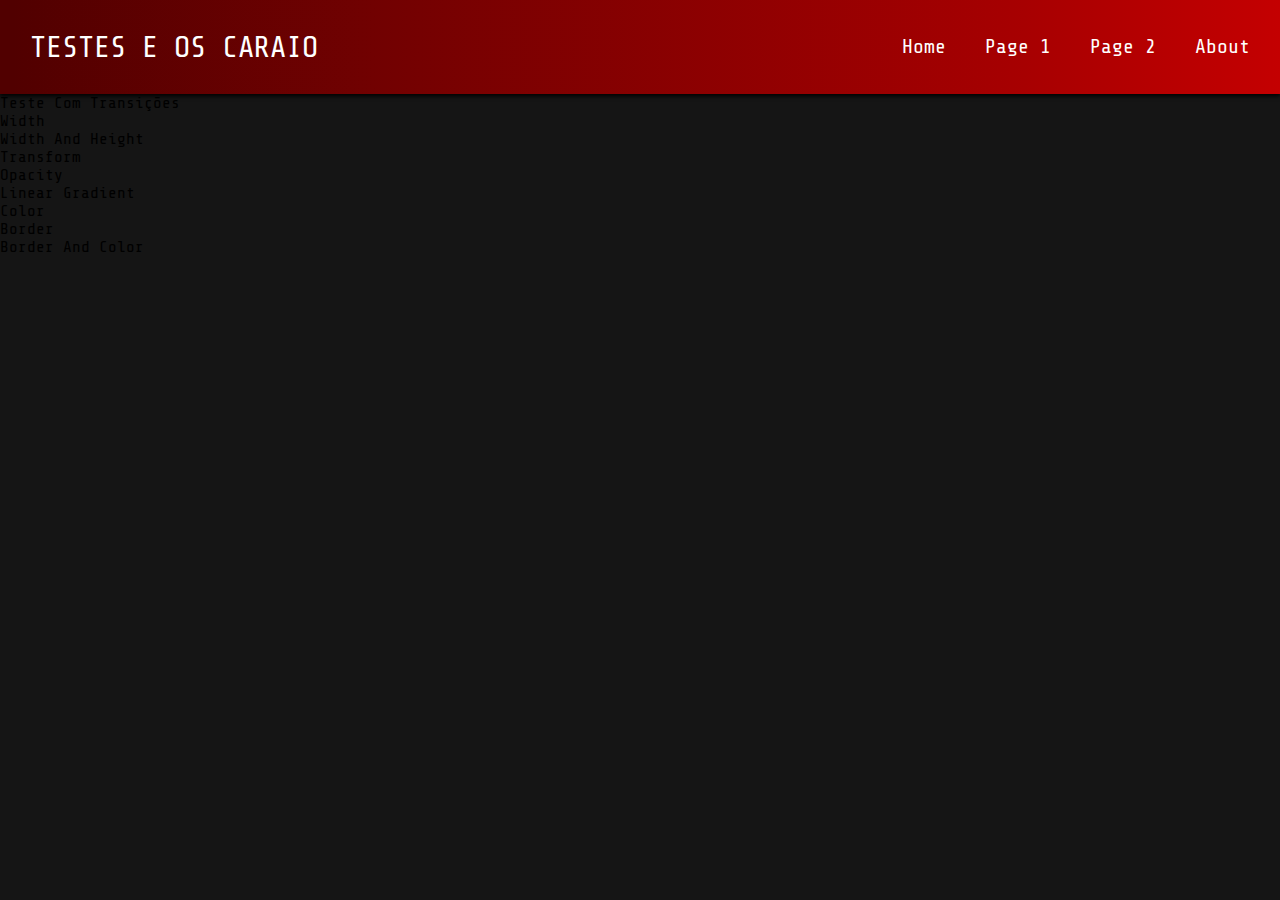
==== transitions.html @ 472e6144 "Create the transition.html" ====
<!DOCTYPE html>
<html lang="en">
<head>
    <meta charset="UTF-8">
    <meta http-equiv="X-UA-Compatible" content="IE=edge">
    <meta name="viewport" content="width=device-width, initial-scale=1.0">
    <title>Teste e os caraio - Transitions</title>

    <!-- FONTS -->
    <link rel="preconnect" href="https://fonts.googleapis.com">
    <link rel="preconnect" href="https://foSnts.gstatic.com" crossorigin>
    <link href="https://fonts.googleapis.com/css2?family=Share+Tech+Mono&display=swap" rel="stylesheet">

    <!-- LINK CSS -->
    <link rel="stylesheet" href="css/reset_style.css">
    <link rel="stylesheet" href="css/components/main-header.css">
    <link rel="stylesheet" href="css/components/main-nav.css">

</head>
<body>

    <!-- INÍCIO DA HEADER -->

    <header class="main-header">

        <a class="logo" href="index.html">
            <h1 class="-lgTtl">Testes e os caraio</h1>
        </a>

        <nav class="main-nav">

            <ul class="navList">
                <li>
                    <a href="index.html">home</a>
                </li>
                <li>
                    <a href="#">page 1</a>
                </li>
                <li>
                    <a href="#">page 2</a>
                </li>
                <li>
                    <a href="#">about</a>
                </li>
            </ul>

        </nav>

    </header>

    <!-- FIM DA HEADER -->

    <!-- INÍCIO DA SECTION -->

    <section>

        <h2>Teste com transições</h2>

        <span class="transitions">

            <div class="width">
                <p>width</p>
            </div>

            <div class="width-height">
                <p>width and height</p>
            </div>

            <div class="transform">
                <p>transform</p>
            </div>

            <div class="opacity">
                <p>opacity</p>
            </div>
        
        </span>

        <span class="transitions">

            <div class="color-gradient">
                <p>linear gradient</p>
            </div>

            <div class="color">
                <p>color</p>
            </div>

            <div class="border">
                <p>border</p>
            </div>

            <div class="border-color">
                <p>border and color</p>
            </div>
        
        </span>

    </section>

    <!-- FIM DA SECTION -->
    
</body>
</html>
---- css/components/main-header.css ----
.main-header {
    display: flex;
    justify-content: space-between;
    padding: 30px;
    background: rgb(81,0,0);
    background: linear-gradient(90deg, rgba(81,0,0,1) 1%, rgba(114,1,1,1) 30%, rgba(167,0,1,1) 80%, rgba(196,0,1,1) 100%);
    box-shadow: 0px 2px 4px #000;
}

.logo {
    color: #FFF;
    font-size: 30px;
    text-transform: uppercase;
}

.logo .-lgTtl{
    display: inline-block;
    transition: text-shadow 0.5s;
}

.logo:hover .-lgTtl{
    text-shadow: 3px 3px 3px #000;
}
---- css/components/main-nav.css ----
.main-nav {
    display: inline-flex;
    align-items: center;
}

.main-nav .navList li {
    display: inline-block;
    margin-right: 30px;
    list-style: none;
}

.navList li:last-of-type {
    margin-right: 0;
}

.navList li a {
    color: #FFF;
    font-size: 20px;
}

.navList li::after {
    content: "";
    display: block;
    width: 0%;
    height: 1px;
    background-color: #FFF;
    margin: 1px auto 0;
    transition: all 0.5s;
}

.navList li:hover::after {
    width: 100%;
}
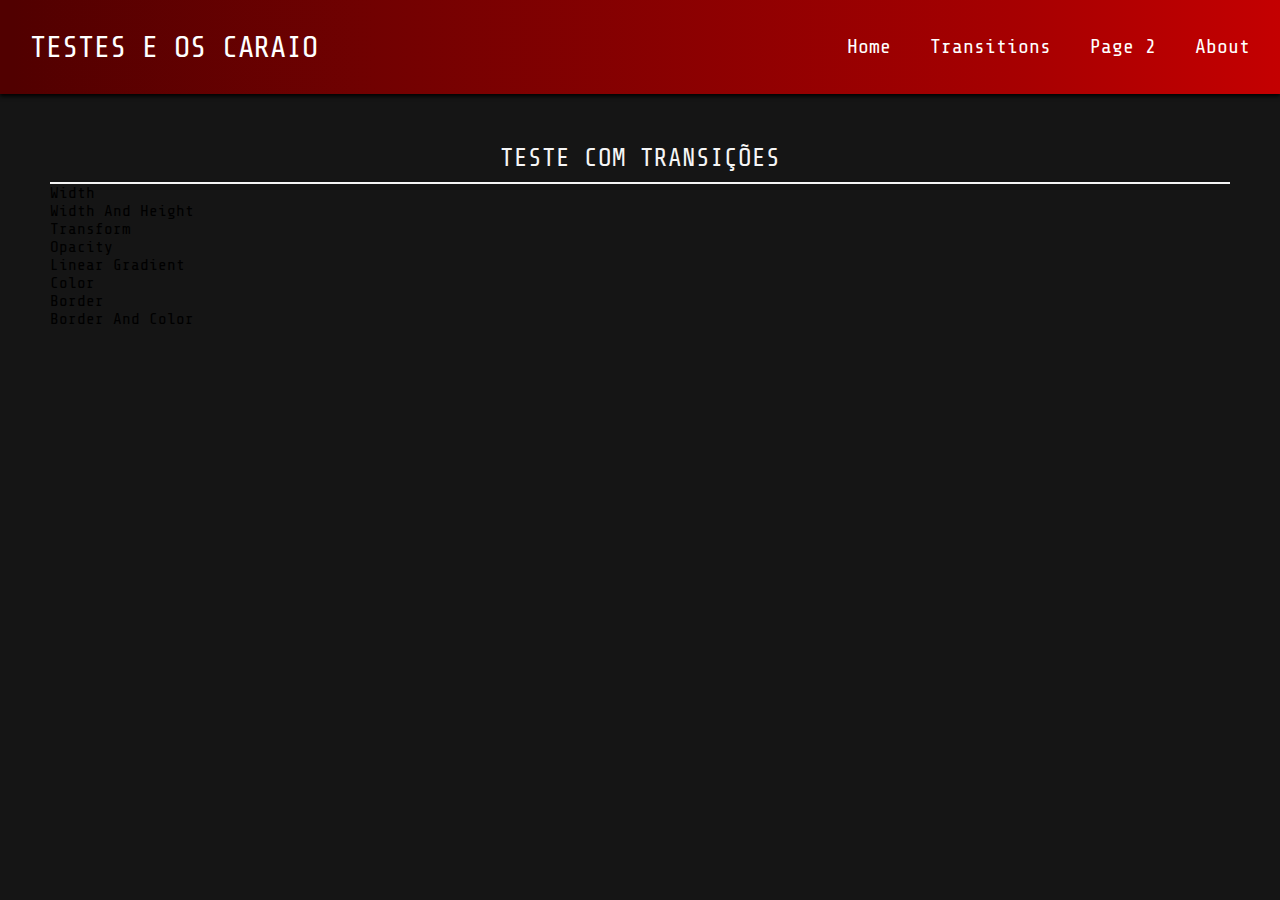
==== commit f967cc68: "Create the main-section component" ====
--- a/transitions.html
+++ b/transitions.html
@@ -15,6 +15,7 @@
     <link rel="stylesheet" href="css/reset_style.css">
     <link rel="stylesheet" href="css/components/main-header.css">
     <link rel="stylesheet" href="css/components/main-nav.css">
+    <link rel="stylesheet" href="css/components/main-section.css">
 
 </head>
 <body>
@@ -34,7 +35,7 @@
                     <a href="index.html">home</a>
                 </li>
                 <li>
-                    <a href="#">page 1</a>
+                    <a href="transitions.html">transitions</a>
                 </li>
                 <li>
                     <a href="#">page 2</a>
@@ -52,9 +53,9 @@
 
     <!-- INÍCIO DA SECTION -->
 
-    <section>
+    <section class="main-section">
 
-        <h2>Teste com transições</h2>
+        <h2 class="scTtl">Teste com transições</h2>
 
         <span class="transitions">
 
--- a/css/components/main-section.css
+++ b/css/components/main-section.css
@@ -0,0 +1,19 @@
+.main-section {
+    padding: 50px;
+}
+
+.main-section .scTtl {
+    text-transform: uppercase;
+    color: #f5f5f5;
+    font-size: 25px;
+    text-align: center;
+}
+
+.main-section .scTtl::after {
+    content: "";
+    width: 100%;
+    height: 2px;
+    background-color: #f5f5f5;
+    display: block;
+    margin-top: 10px;
+}